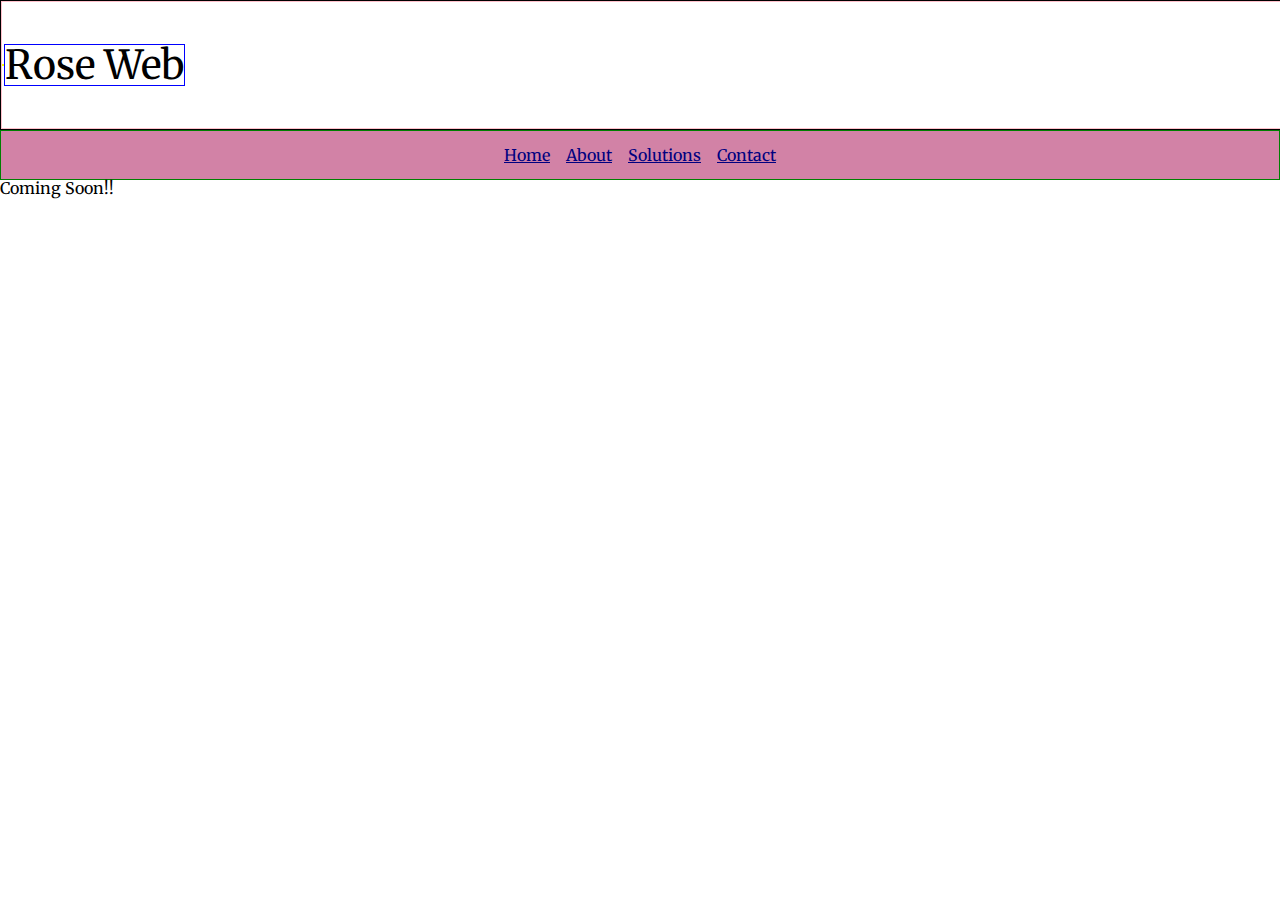
==== Resources/HTML/about.html @ cef755b1 "intial upload" ====
<!DOCTYPE html>
<html>
  <head>
    <meta charset="utf-8">
    <title>Rose Web</title>
    <link href="https://fonts.googleapis.com/css?family=Merriweather:400,700" rel="stylesheet">
    <link href="../CSS/reset.css" type="text/css" rel="stylesheet">
    <link href="../CSS/index.css" type="text/css" rel="stylesheet">
  </head>
  <body>

    <!-- header and Nav Section -->

    <header>
      <div class= "logo">
        <img>
        <h1>Rose Web</h1>
      </div>
    </header>
      <nav>
        <a href="index.html">Home</a>
        <a href="about.html">About</a>
        <a href="solutions.html"> Solutions</a>
        <a href="contact.html">Contact</a>
      </nav>

      <!-- Main Content -->

      <div class="main">
        <h1>Coming Soon!!</h1>
      </div>
  </body>
</html>
---- Resources/CSS/index.css ----
/* Page Style */

body{
  font-family: Merriweather, serif;
  font-size:16px;
  width: 100%;
  height: 100%;
  color: black;
  background-color: white;
}

/* Header and Navigation Style */

header{
  display: flex;
  z-index: 1;
  width: 100%;
  height: 8rem;
  border: 1px solid black;
}

.logo{
  display: flex;
  justify-content: flex-start;
  align-items: center;
  width: 100%;
  border: 1px solid pink;
}

header img{
  border: 1px solid yellow;
}

header h1{
  font-size: 2.5rem;
  border: 1px solid blue;
}

nav{
  display: flex;
  justify-content: center;
  align-items: center;
  padding: .5rem;
  height: 2rem;
  background-color: #D282A6;
  border: 1px solid green;
}

nav a{
  margin: 0 .5rem;
  color: navy;

}
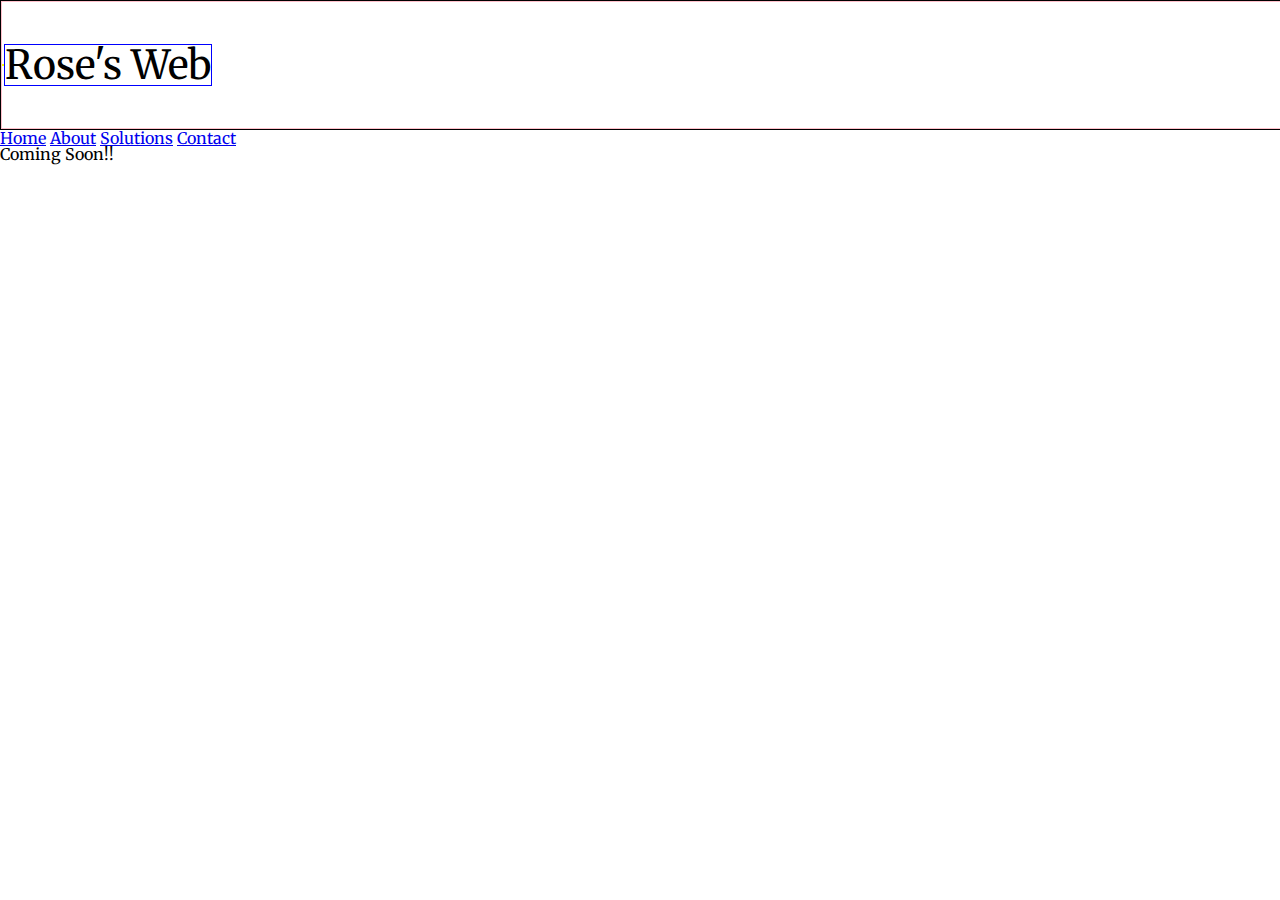
==== commit 25134852: "amended with dropdown button" ====
--- a/Resources/HTML/about.html
+++ b/Resources/HTML/about.html
@@ -2,7 +2,7 @@
 <html>
   <head>
     <meta charset="utf-8">
-    <title>Rose Web</title>
+    <title>Rose's Web</title>
     <link href="https://fonts.googleapis.com/css?family=Merriweather:400,700" rel="stylesheet">
     <link href="../CSS/reset.css" type="text/css" rel="stylesheet">
     <link href="../CSS/index.css" type="text/css" rel="stylesheet">
@@ -14,15 +14,15 @@
     <header>
       <div class= "logo">
         <img>
-        <h1>Rose Web</h1>
+        <h1>Rose's Web</h1>
       </div>
     </header>
-      <nav>
-        <a href="index.html">Home</a>
-        <a href="about.html">About</a>
-        <a href="solutions.html"> Solutions</a>
-        <a href="contact.html">Contact</a>
-      </nav>
+    <div class="dropdown">
+      <a href="index.html">Home</a>
+      <a href="about.html">About</a>
+      <a href="solutions.html"> Solutions</a>
+      <a href="contact.html">Contact</a>
+    </div>
 
       <!-- Main Content -->
 
--- a/Resources/CSS/index.css
+++ b/Resources/CSS/index.css
@@ -51,3 +51,48 @@
   color: navy;
 
 }
+
+/* Dropdown Button */
+.dropbtn {
+    background-color: #D282A6;
+    color: white;
+    padding: 16px;
+    font-size: 16px;
+    border: none;
+    cursor: pointer;
+}
+
+/* Dropdown button on hover & focus */
+.dropbtn:hover, .dropbtn:focus {
+    background-color: #2980B9;
+}
+
+/* The container <div> - needed to position the dropdown content */
+.dropdown {
+    position: relative;
+    display: inline-block;
+}
+
+/* Dropdown Content (Hidden by Default) */
+.dropdown-content {
+    display: none;
+    position: absolute;
+    background-color: #f1f1f1;
+    min-width: 160px;
+    box-shadow: 0px 8px 16px 0px rgba(0,0,0,0.2);
+    z-index: 1;
+}
+
+/* Links inside the dropdown */
+.dropdown-content a {
+    color: black;
+    padding: 12px 16px;
+    text-decoration: none;
+    display: block;
+}
+
+/* Change color of dropdown links on hover */
+.dropdown-content a:hover {background-color: #ddd}
+
+/* Show the dropdown menu (use JS to add this class to the .dropdown-content container when the user clicks on the dropdown button) */
+.show {display:block;}
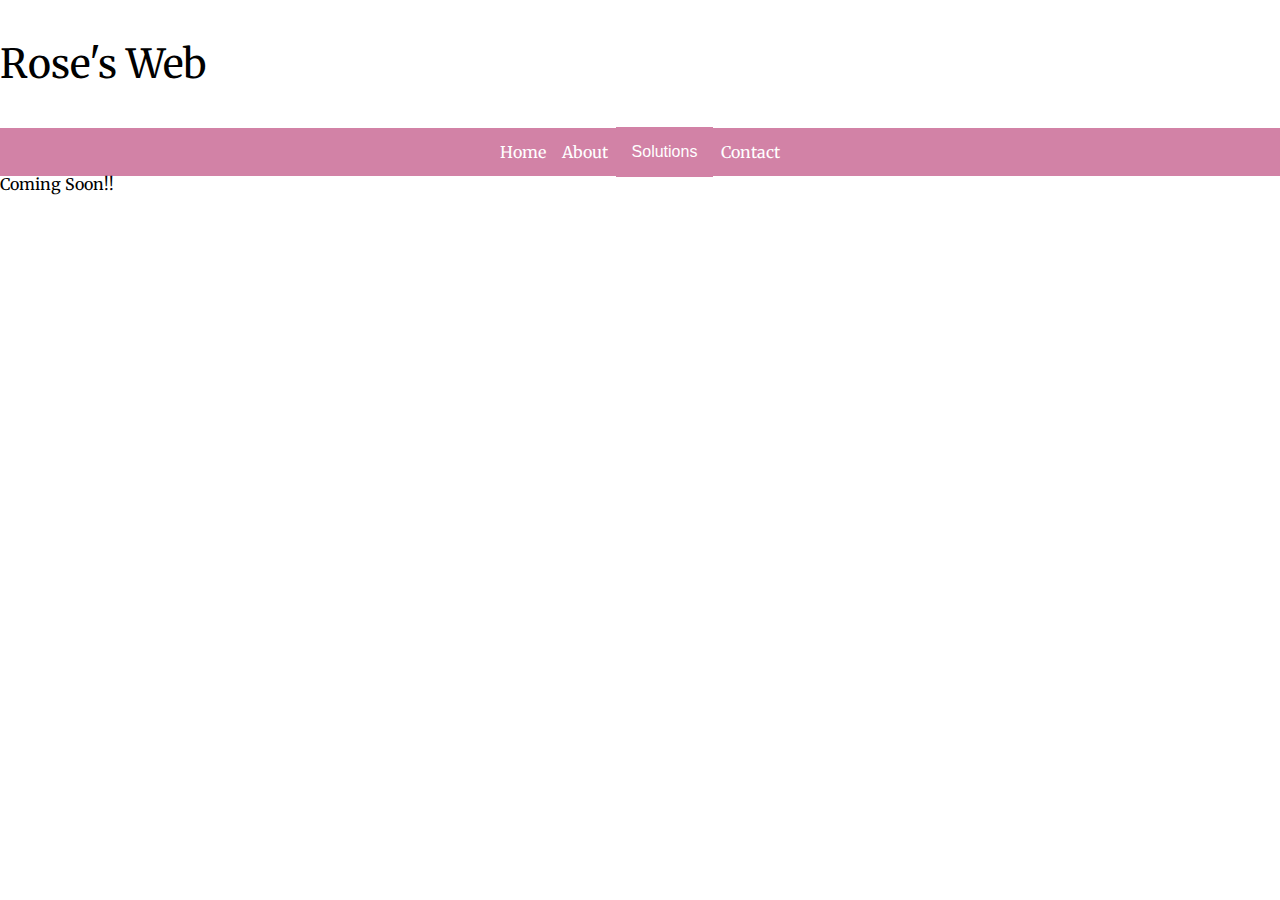
==== commit 435212a2: "amended navbar" ====
--- a/Resources/HTML/about.html
+++ b/Resources/HTML/about.html
@@ -17,10 +17,17 @@
         <h1>Rose's Web</h1>
       </div>
     </header>
-    <div class="dropdown">
+    <div class="navbar">
       <a href="index.html">Home</a>
       <a href="about.html">About</a>
-      <a href="solutions.html"> Solutions</a>
+      <div class="dropdown">
+        <button class="dropbtn">Solutions
+          <i class="fa fa-caret-down"></i>
+        </button>
+        <div class="dropdown-content">
+          <a href="solutions.html">Websites</a>
+        </div>
+      </div>
       <a href="contact.html">Contact</a>
     </div>
 
--- a/Resources/CSS/index.css
+++ b/Resources/CSS/index.css
@@ -16,7 +16,6 @@
   z-index: 1;
   width: 100%;
   height: 8rem;
-  border: 1px solid black;
 }
 
 .logo{
@@ -24,32 +23,31 @@
   justify-content: flex-start;
   align-items: center;
   width: 100%;
-  border: 1px solid pink;
 }
 
 header img{
-  border: 1px solid yellow;
 }
 
 header h1{
   font-size: 2.5rem;
-  border: 1px solid blue;
 }
 
-nav{
+.navbar{
   display: flex;
   justify-content: center;
   align-items: center;
   padding: .5rem;
   height: 2rem;
   background-color: #D282A6;
-  border: 1px solid green;
+  border: none;
+  cursor: pointer;
 }
 
-nav a{
+.navbar a{
   margin: 0 .5rem;
-  color: navy;
-
+  color: white;
+  cursor: pointer;
+  text-decoration: none;
 }
 
 /* Dropdown Button */
@@ -62,9 +60,9 @@
     cursor: pointer;
 }
 
-/* Dropdown button on hover & focus */
-.dropbtn:hover, .dropbtn:focus {
-    background-color: #2980B9;
+/* Add a red background color to navbar links on hover */
+.navbar a:hover, .dropdown:hover .dropbtn {
+  background-color: #D282A6;
 }
 
 /* The container <div> - needed to position the dropdown content */
@@ -77,7 +75,7 @@
 .dropdown-content {
     display: none;
     position: absolute;
-    background-color: #f1f1f1;
+    background-color: #D282A6;
     min-width: 160px;
     box-shadow: 0px 8px 16px 0px rgba(0,0,0,0.2);
     z-index: 1;
